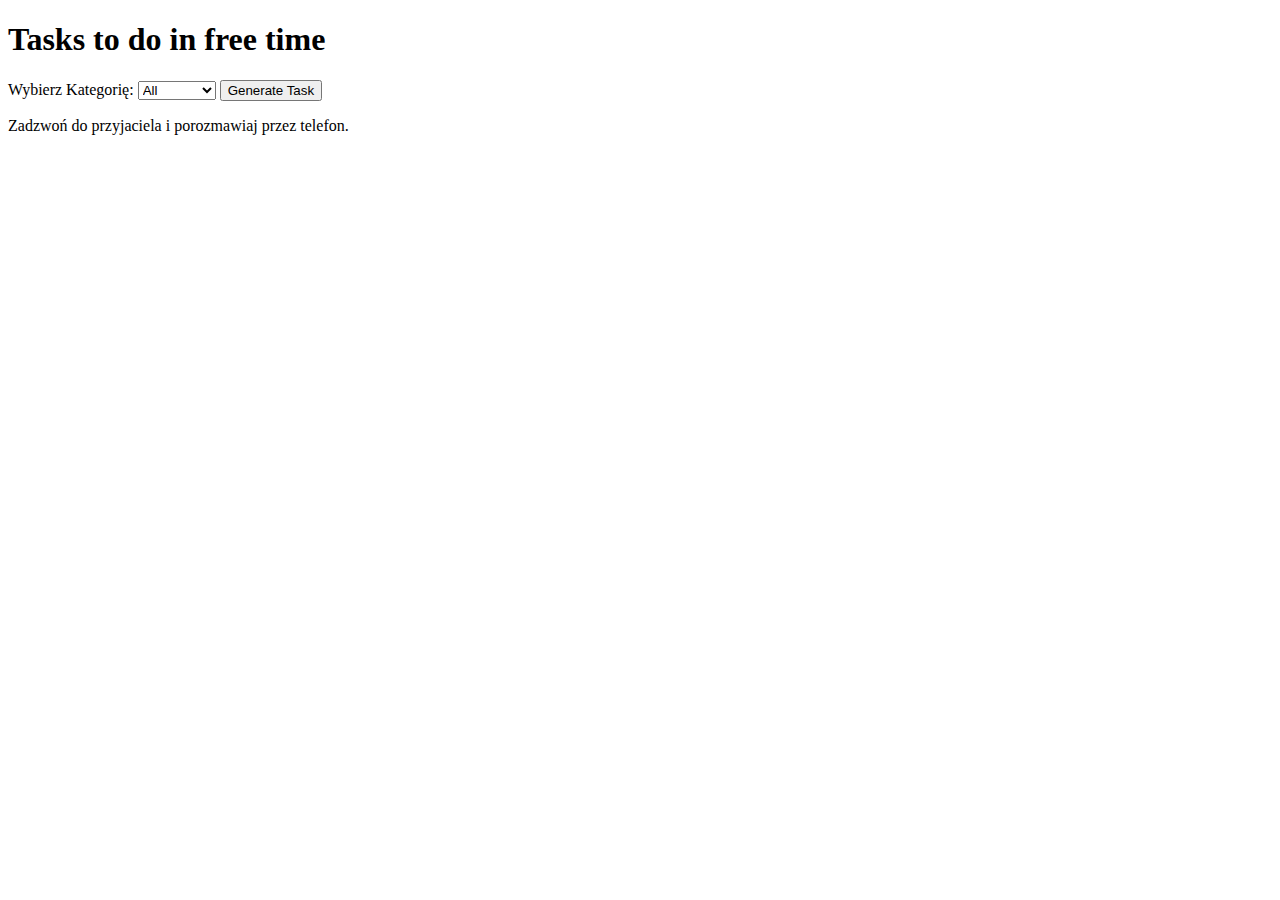
==== index.html @ dd7ee65e "R1 Created first functions" ====
<!DOCTYPE html>
<html lang="en">
<head>
    <meta charset="UTF-8">
    <meta name="viewport" content="width=device-width, initial-scale=1.0">
    <title>Random Task</title>
</head>
<body>
    <h1>Tasks to do in free time</h1>
    <label for="categorySelect">Wybierz Kategorię: </label>
    <select id="categorySelect">
        <option value="all">All</option>
        <option value="fitness">Fitness</option>
        <option value="creativity">Creativity</option>
        <option value="rest">Rest</option>
        <option value="learning">Learning</option>
      </select>
      <button class="generateRandomTask">Generate Task</button>
      <p class="task"></p>

    <script src="script.js"></script>
</body>
</html>
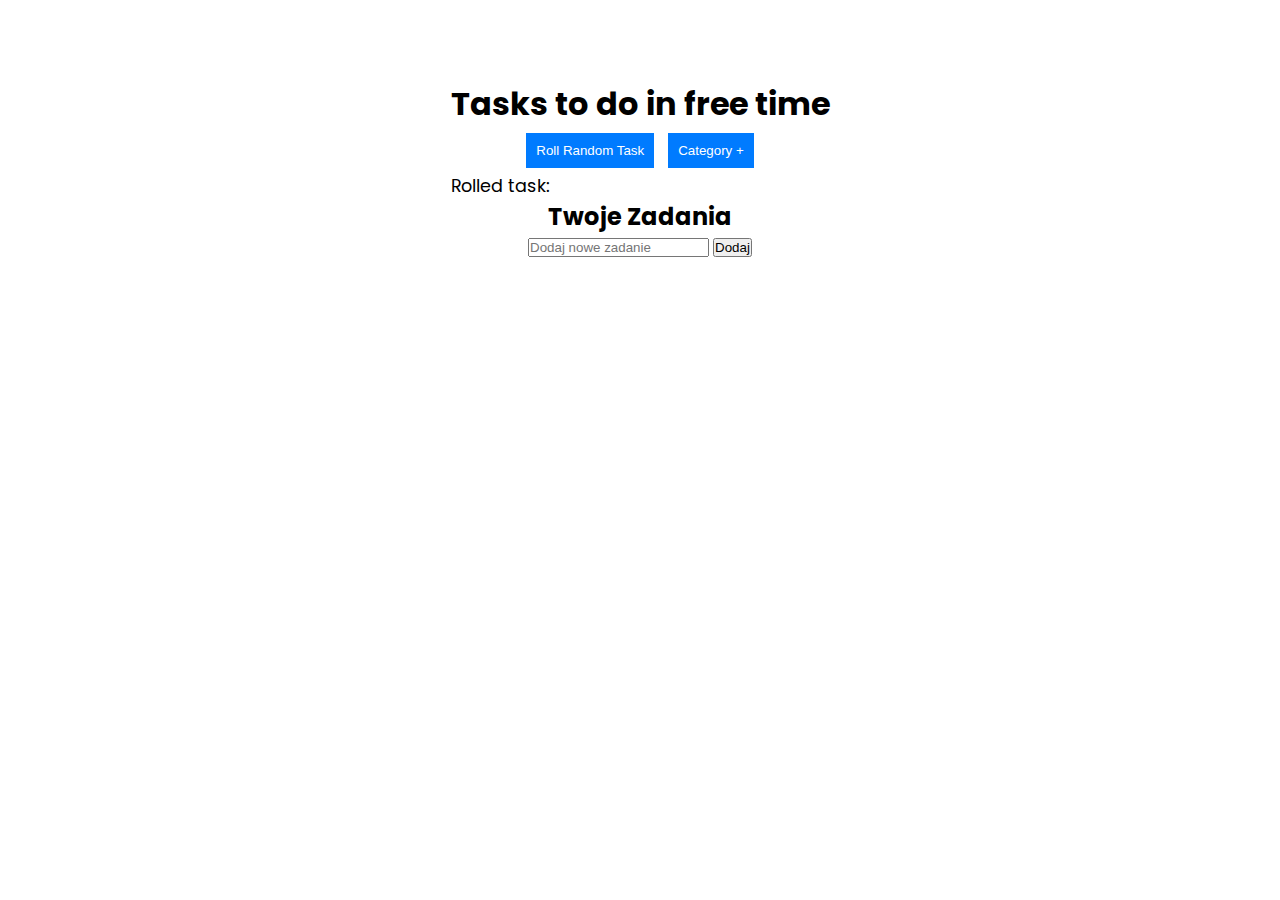
==== commit 38d1f0f2: "R2 implemented custom tasks, deleting custom tasks only on click on dumpster icon, added expanding c" ====
--- a/index.html
+++ b/index.html
@@ -4,19 +4,109 @@
     <meta charset="UTF-8">
     <meta name="viewport" content="width=device-width, initial-scale=1.0">
     <title>Random Task</title>
+    <style>
+
+@import url('https://fonts.googleapis.com/css2?family=Poppins:wght@300;400;600;700&display=swap');
+
+        * { 
+            padding: 0;
+            margin: 0;
+            box-sizing: border-box;
+        }
+
+        body {
+            font-family: 'Poppins', sans-serif;
+            display: flex;
+            justify-content: center;
+            align-items: center;
+        }
+
+        .wrapper {
+            text-align: center;
+            margin-top: 5rem;
+        }
+
+        li {
+            list-style: none;
+        }
+
+        .wrapper .category-expand {
+            display: inline-block;
+            margin: 5px;
+            padding: 10px;
+            background-color: #007BFF;
+            color: white;
+            border: none;
+            cursor: pointer;
+        }
+
+        .wrapper #roll-random-task {
+            display: inline-block;
+            margin: 5px;
+            padding: 10px;
+            background-color: #007BFF;
+            color: white;
+            border: none;
+            cursor: pointer;
+        }
+
+        .wrapper .rolledRandomTask {
+            display: flex;
+        }
+
+        .wrapper .rolledRandomTask p {
+            font-size: 1.1rem;
+        }
+
+        .wrapper .rolledRandomTask .description-paragraph {
+            margin-right: 0.4rem;
+        }
+
+        .category-button {
+            margin: 5px;
+            padding: 10px;
+            background-color: red;
+            color: white;
+            border: none;
+            cursor: pointer;
+            display: none;
+        }
+
+        .visible {
+            display: inline-block;
+        }
+
+        .delete-icon {
+            cursor: pointer;
+        }
+
+    </style>
 </head>
 <body>
-    <h1>Tasks to do in free time</h1>
-    <label for="categorySelect">Wybierz Kategorię: </label>
-    <select id="categorySelect">
-        <option value="all">All</option>
-        <option value="fitness">Fitness</option>
-        <option value="creativity">Creativity</option>
-        <option value="rest">Rest</option>
-        <option value="learning">Learning</option>
-      </select>
-      <button class="generateRandomTask">Generate Task</button>
-      <p class="task"></p>
+    <div class="wrapper">
+        <h1>Tasks to do in free time</h1>
+        <div class="choose-category">
+            <button id="roll-random-task" class="category-button" data-category="all">Roll Random Task</button>
+            <button class="category-expand">Category +</button>
+        </div>
+        <div class="category-list">
+            <button class="category-button" data-category="fitness">Fitness</button>
+            <button class="category-button" data-category="creativity">Creativity</button>
+            <button class="category-button" data-category="rest">Rest</button>
+            <button class="category-button" data-category="study">Study</button>
+         </div>
+        <div class="rolledRandomTask">
+            <p class="description-paragraph">Rolled task:</p>
+            <p class="task">  </p>
+        </div>
+        <div id="customTasks">
+            <h2>Twoje Zadania</h2>
+            <ul id="customTaskList">
+            </ul>
+            <input type="text" id="customTaskInput" placeholder="Dodaj nowe zadanie">
+            <button id="addCustomTask">Dodaj</button>
+        </div>
+    </div>
 
     <script src="script.js"></script>
 </body>
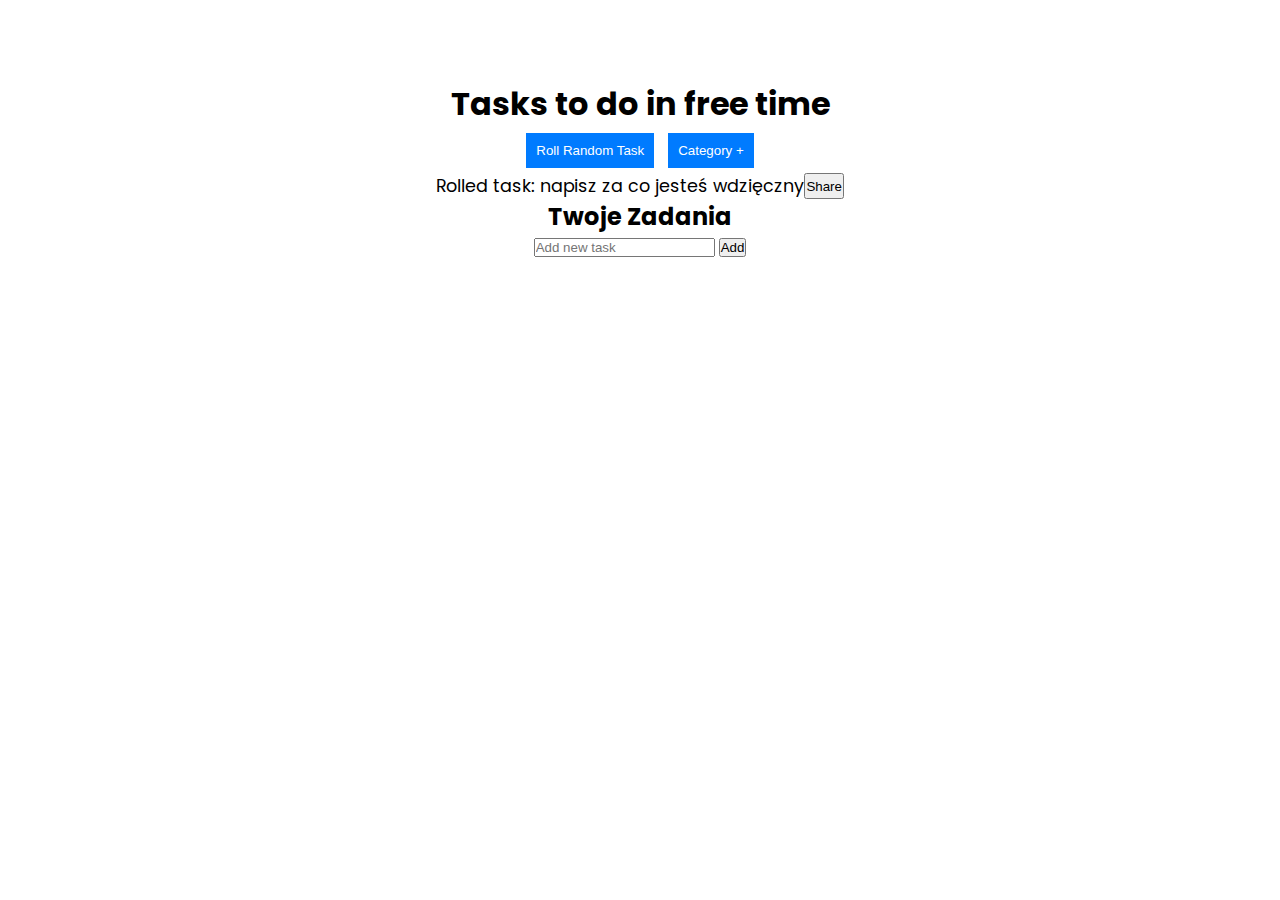
==== commit 2efdbb42: "R3, error text on add custom task, added edit custom task, share button on random task" ====
--- a/index.html
+++ b/index.html
@@ -76,8 +76,12 @@
             display: inline-block;
         }
 
-        .delete-icon {
+        .delete-icon, .edit-icon {
             cursor: pointer;
+        }
+
+        .err {
+            color: red;
         }
 
     </style>
@@ -98,14 +102,16 @@
         <div class="rolledRandomTask">
             <p class="description-paragraph">Rolled task:</p>
             <p class="task">  </p>
+            <button id="shareButton">Share</button>
         </div>
         <div id="customTasks">
             <h2>Twoje Zadania</h2>
             <ul id="customTaskList">
             </ul>
-            <input type="text" id="customTaskInput" placeholder="Dodaj nowe zadanie">
-            <button id="addCustomTask">Dodaj</button>
+            <input type="text" id="customTaskInput" placeholder="Add new task">
+            <button id="addCustomTask">Add</button>
         </div>
+        <p class="Add-error err"></p>
     </div>
 
     <script src="script.js"></script>
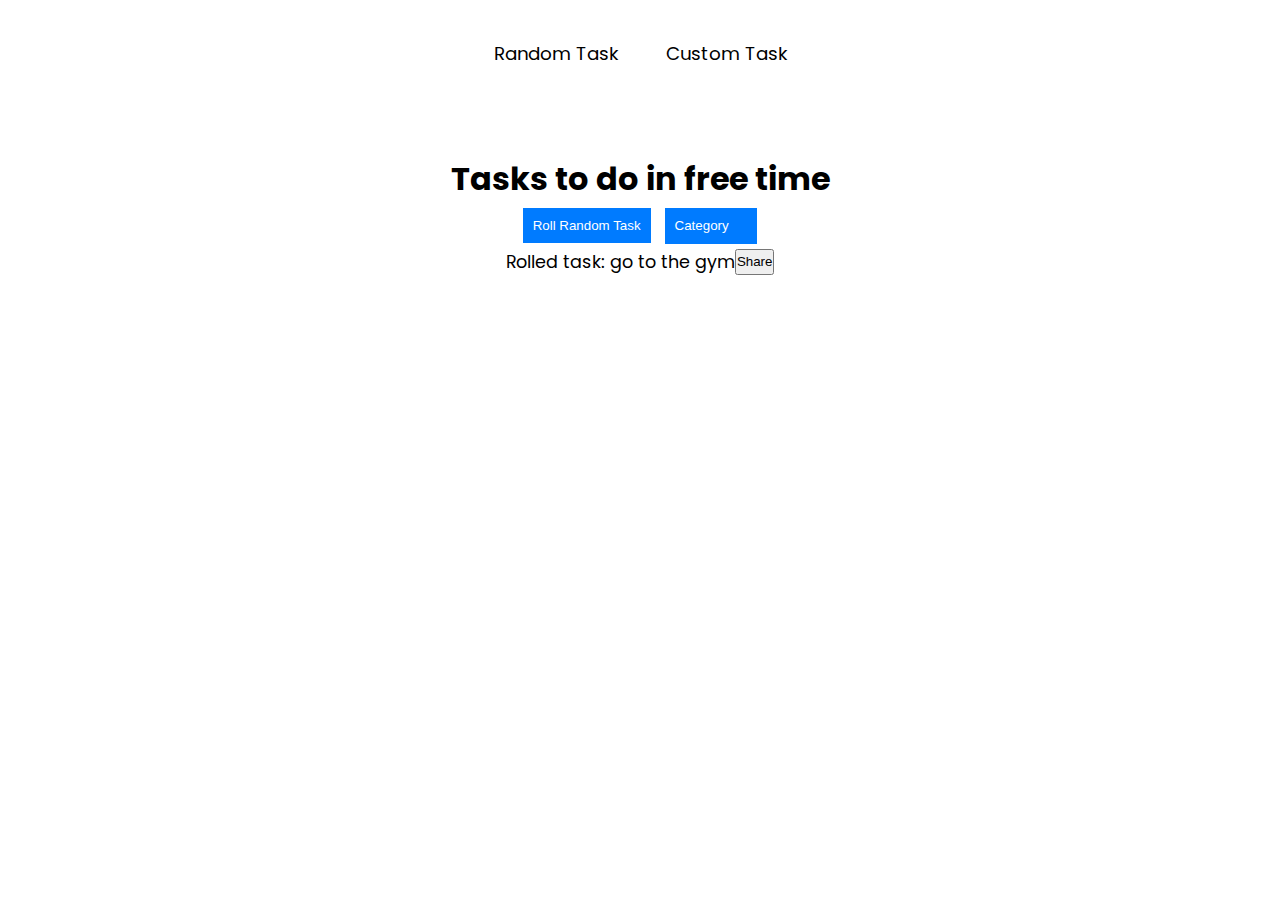
==== commit 3a8df056: "R5 created subpage" ====
--- a/index.html
+++ b/index.html
@@ -4,31 +4,17 @@
     <meta charset="UTF-8">
     <meta name="viewport" content="width=device-width, initial-scale=1.0">
     <title>Random Task</title>
+    <link rel="stylesheet" href="style.css">
     <style>
 
 @import url('https://fonts.googleapis.com/css2?family=Poppins:wght@300;400;600;700&display=swap');
 
-        * { 
-            padding: 0;
-            margin: 0;
-            box-sizing: border-box;
-        }
-
-        body {
-            font-family: 'Poppins', sans-serif;
-            display: flex;
-            justify-content: center;
-            align-items: center;
-        }
 
         .wrapper {
             text-align: center;
             margin-top: 5rem;
         }
 
-        li {
-            list-style: none;
-        }
 
         .wrapper .category-expand {
             display: inline-block;
@@ -38,6 +24,21 @@
             color: white;
             border: none;
             cursor: pointer;
+            align-items: center;
+        }
+
+        .category-expand .category-icon img {
+            vertical-align: middle;
+            width: 14px;
+            height: 14px;
+            margin-bottom: 1px;
+            margin-left: 1px;
+            transition: .3s;
+
+        }
+
+        .expanded .category-icon img {
+            transform: rotate(540deg);
         }
 
         .wrapper #roll-random-task {
@@ -52,6 +53,7 @@
 
         .wrapper .rolledRandomTask {
             display: flex;
+            justify-content: center;
         }
 
         .wrapper .rolledRandomTask p {
@@ -73,25 +75,23 @@
         }
 
         .visible {
-            display: inline-block;
-        }
-
-        .delete-icon, .edit-icon {
-            cursor: pointer;
-        }
-
-        .err {
-            color: red;
-        }
+    display: inline-block;
+}
 
     </style>
 </head>
 <body>
+    <nav>
+        <ul>
+            <li><a href="index.html">Random Task</a></li>
+            <li><a href="CustomTask.html">Custom Task</a></li>
+        </ul>
+    </nav>
     <div class="wrapper">
         <h1>Tasks to do in free time</h1>
         <div class="choose-category">
             <button id="roll-random-task" class="category-button" data-category="all">Roll Random Task</button>
-            <button class="category-expand">Category +</button>
+            <button class="category-expand">Category <span class="category-icon"><img src="https://i.imgur.com/KyCRoXn.png" alt=""></span></button>
         </div>
         <div class="category-list">
             <button class="category-button" data-category="fitness">Fitness</button>
@@ -104,14 +104,7 @@
             <p class="task">  </p>
             <button id="shareButton">Share</button>
         </div>
-        <div id="customTasks">
-            <h2>Twoje Zadania</h2>
-            <ul id="customTaskList">
-            </ul>
-            <input type="text" id="customTaskInput" placeholder="Add new task">
-            <button id="addCustomTask">Add</button>
-        </div>
-        <p class="Add-error err"></p>
+ 
     </div>
 
     <script src="script.js"></script>
--- a/style.css
+++ b/style.css
@@ -0,0 +1,38 @@
+* { 
+    padding: 0;
+    margin: 0;
+    box-sizing: border-box;
+}
+
+body {
+    font-family: 'Poppins', sans-serif;
+}
+
+nav {
+    margin-top: 2rem;
+}
+
+nav ul{
+    display: flex;
+    justify-content: center;
+}
+
+nav ul li {
+    padding: 0.5rem 1.5rem;
+    list-style: none;
+}
+
+nav ul li a {
+    color: #000;
+    font-size: 1.15rem;
+    text-decoration: none;
+}
+
+
+.completed {
+    text-decoration: line-through;
+}
+
+.err {
+    color: red;
+}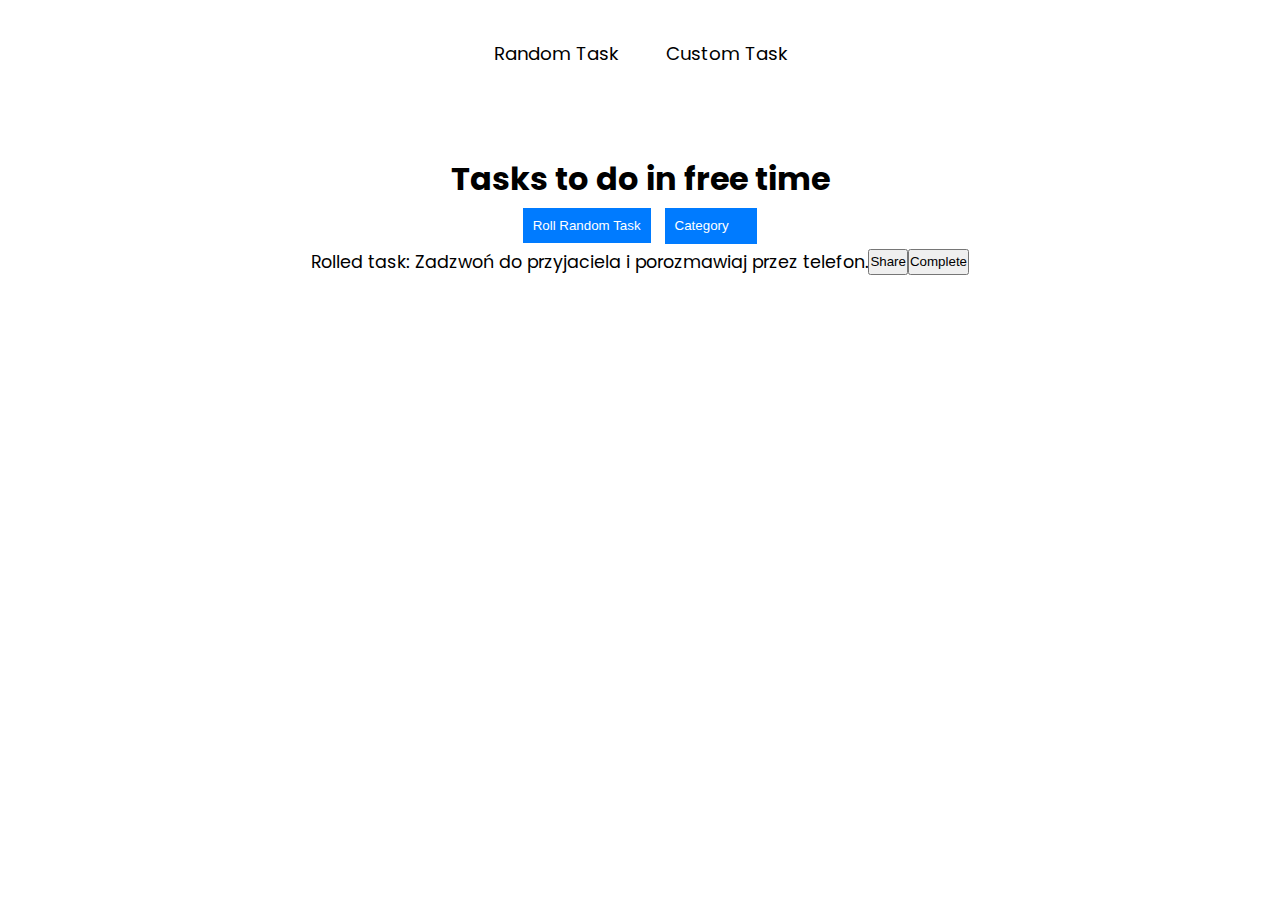
==== commit a9e0858f: "R6 added styles for custom tasks and some changes also in custom tasks" ====
--- a/index.html
+++ b/index.html
@@ -103,8 +103,8 @@
             <p class="description-paragraph">Rolled task:</p>
             <p class="task">  </p>
             <button id="shareButton">Share</button>
+            <button class="complete-button">Complete</button>
         </div>
- 
     </div>
 
     <script src="script.js"></script>
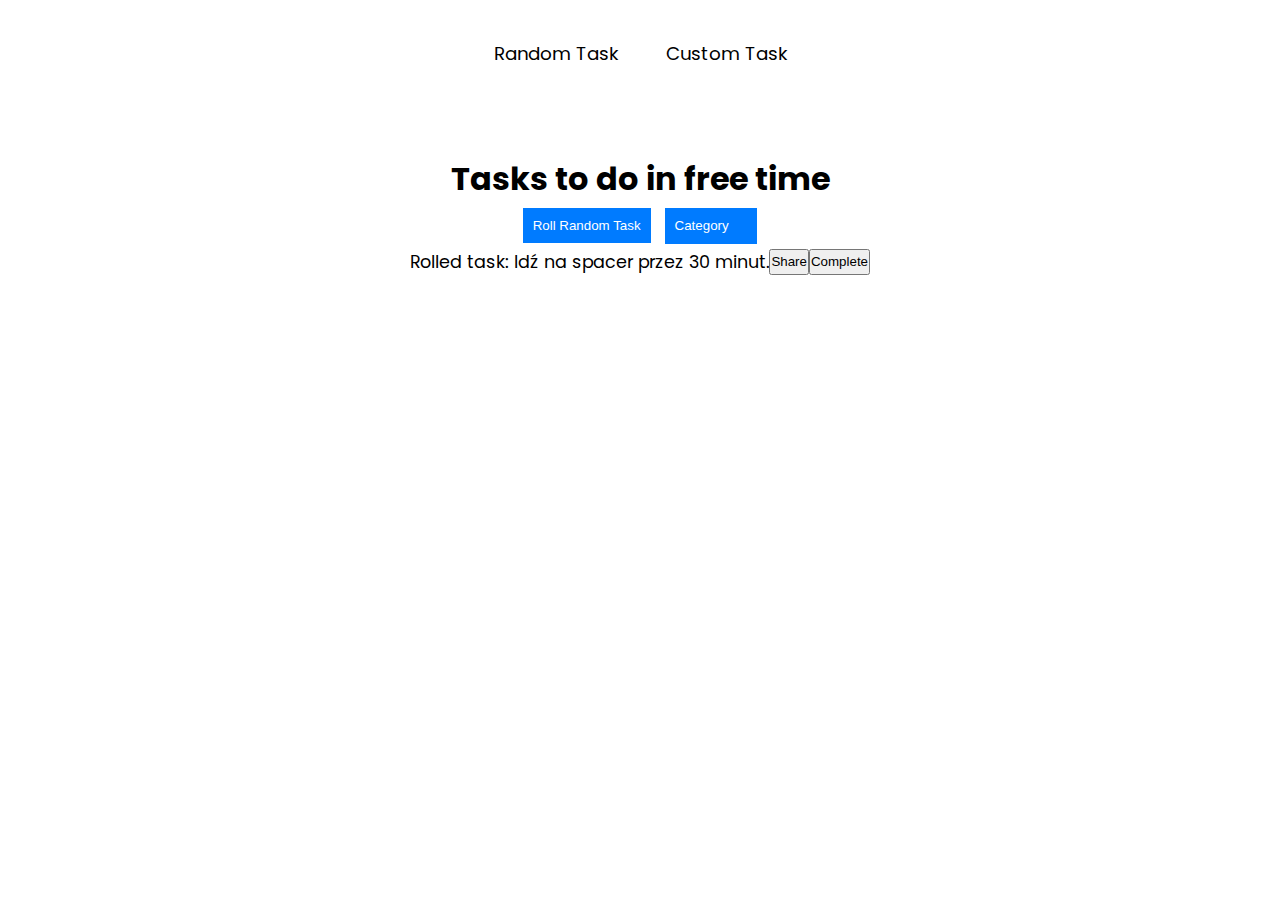
==== commit c93d0362: "R7 working custom task completed statistics and task history but some problems with editing task" ====
--- a/index.html
+++ b/index.html
@@ -67,7 +67,7 @@
         .category-button {
             margin: 5px;
             padding: 10px;
-            background-color: red;
+            background-color: #0055AA;
             color: white;
             border: none;
             cursor: pointer;
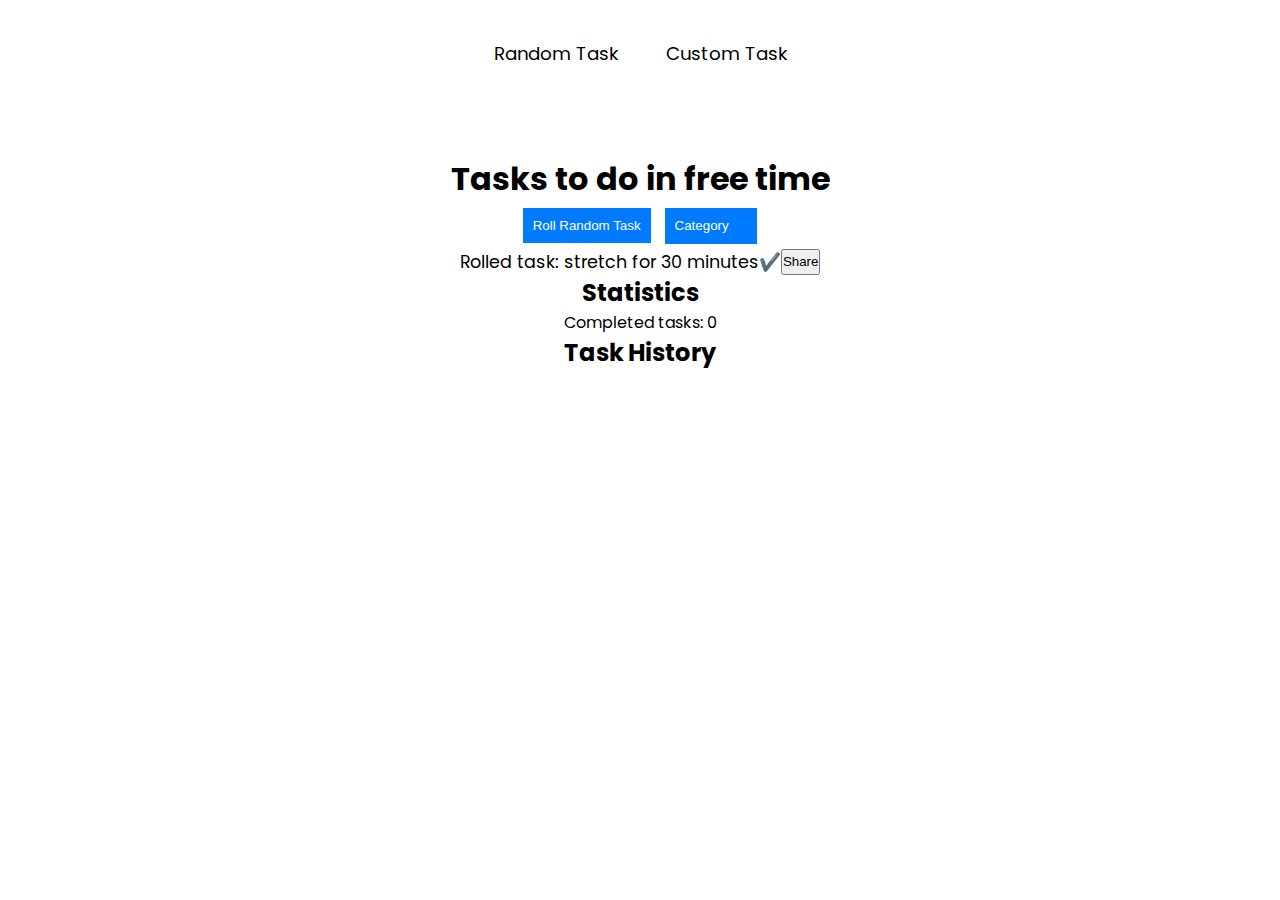
==== commit 7f82f731: "R9 working (almost perfect) statistics for random tasks" ====
--- a/index.html
+++ b/index.html
@@ -78,6 +78,14 @@
     display: inline-block;
 }
 
+.task {
+    cursor: pointer;
+}
+
+.complete-task {
+    cursor: pointer;
+}
+
     </style>
 </head>
 <body>
@@ -96,14 +104,25 @@
         <div class="category-list">
             <button class="category-button" data-category="fitness">Fitness</button>
             <button class="category-button" data-category="creativity">Creativity</button>
-            <button class="category-button" data-category="rest">Rest</button>
+            <button class="category-button" data-category="relax">Relax</button>
             <button class="category-button" data-category="study">Study</button>
          </div>
         <div class="rolledRandomTask">
             <p class="description-paragraph">Rolled task:</p>
-            <p class="task">  </p>
+            <p class="task"></p>
+            <p class="complete-task">✔️</p>
             <button id="shareButton">Share</button>
-            <button class="complete-button">Complete</button>
+        </div>
+        <div class="statistics">
+            <h2>Statistics</h2>
+            <p>Completed tasks: <span id="completedCount">0</span></p>
+        </div>
+        
+        <div class="history">
+            <h2>Task History</h2>
+            <ul id="taskHistory">
+                
+            </ul>
         </div>
     </div>
 
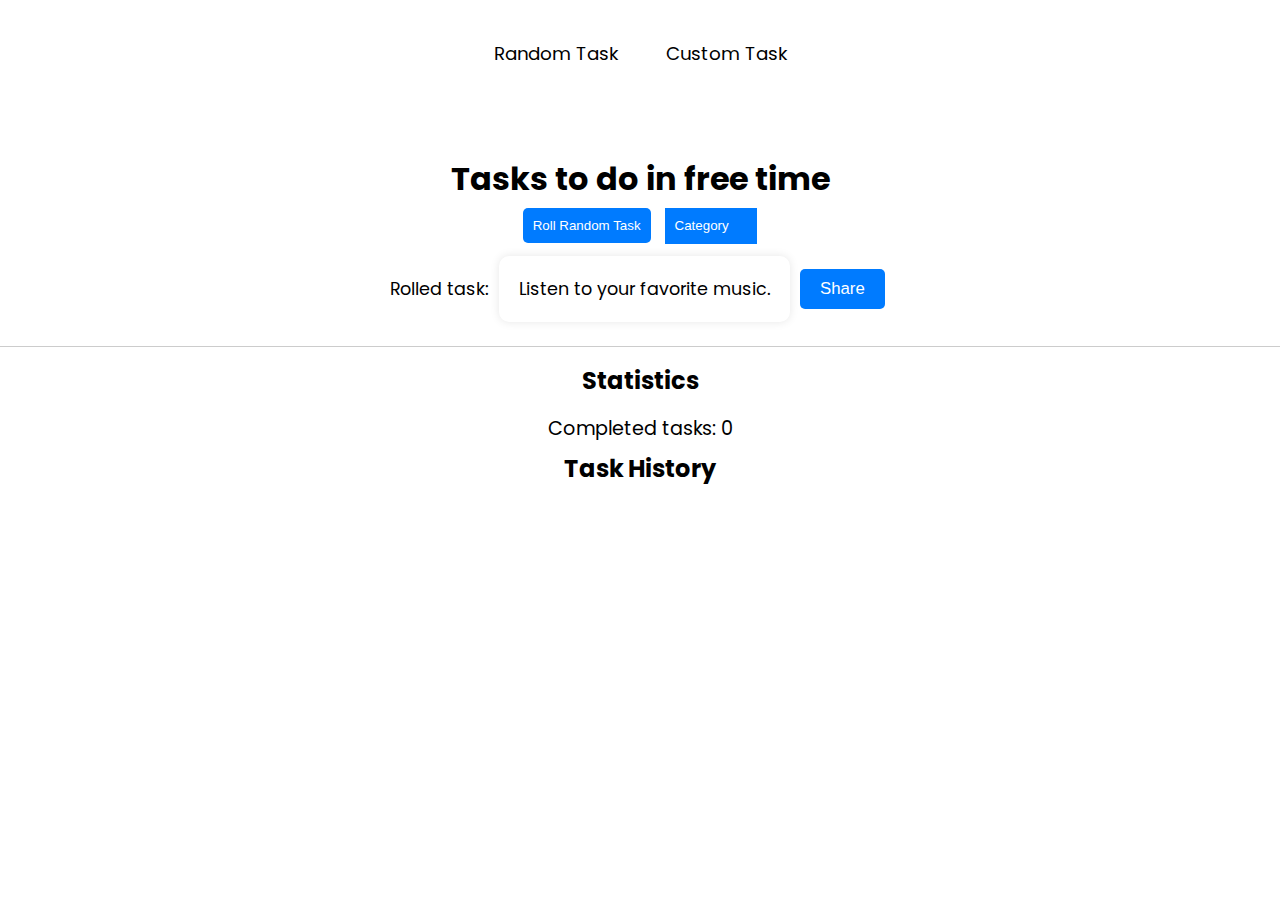
==== commit b5477829: "R10 Visual changes and fixes" ====
--- a/index.html
+++ b/index.html
@@ -7,7 +7,6 @@
     <link rel="stylesheet" href="style.css">
     <style>
 
-@import url('https://fonts.googleapis.com/css2?family=Poppins:wght@300;400;600;700&display=swap');
 
 
         .wrapper {
@@ -15,10 +14,24 @@
             margin-top: 5rem;
         }
 
+        .task {
+            background-color: #fff;
+            padding: 20px;
+            border-radius: 10px;
+            box-shadow: 0px 0px 10px rgba(0, 0, 0, 0.1);
+            max-width: 400px;
+            text-align: center;
+            font-size: 20px;
+            cursor: pointer;
+        }
 
+        .category-button:hover {
+            background-color: #0056b3;
+        }
+        
         .wrapper .category-expand {
             display: inline-block;
-            margin: 5px;
+            margin: 5px 5px 12px 5px;
             padding: 10px;
             background-color: #007BFF;
             color: white;
@@ -26,7 +39,7 @@
             cursor: pointer;
             align-items: center;
         }
-
+        
         .category-expand .category-icon img {
             vertical-align: middle;
             width: 14px;
@@ -34,13 +47,23 @@
             margin-bottom: 1px;
             margin-left: 1px;
             transition: .3s;
-
         }
-
+        
         .expanded .category-icon img {
             transform: rotate(540deg);
         }
-
+        
+        .category-button {
+            padding: 10px 20px;
+            margin: 5px 5px 12px 5px;
+            border-radius: 5px;
+            color: #fff;
+            background-color: #007BFF;
+            border: none;
+            display: none;
+            cursor: pointer;
+            transition: background-color 0.3s;
+        }
         .wrapper #roll-random-task {
             display: inline-block;
             margin: 5px;
@@ -54,6 +77,7 @@
         .wrapper .rolledRandomTask {
             display: flex;
             justify-content: center;
+            align-items: center;
         }
 
         .wrapper .rolledRandomTask p {
@@ -61,31 +85,32 @@
         }
 
         .wrapper .rolledRandomTask .description-paragraph {
-            margin-right: 0.4rem;
+            margin-right: 0.65rem;
         }
 
-        .category-button {
-            margin: 5px;
-            padding: 10px;
-            background-color: #0055AA;
-            color: white;
+        #shareButton {
+            background-color: #007BFF;
+            color: #fff;
             border: none;
+            padding: 10px 20px;
+            margin: 5px 5px 5px 0.65rem;
             cursor: pointer;
-            display: none;
+            border-radius: 5px;
+            font-size: 1.05rem;
+            transition: background-color 0.3s;
+        }
+
+        #shareButton:hover {
+            background-color: #0056b3;
         }
 
         .visible {
-    display: inline-block;
-}
+            display: inline-block;
+        }
 
-.task {
-    cursor: pointer;
-}
+     
 
-.complete-task {
-    cursor: pointer;
-}
-
+        
     </style>
 </head>
 <body>
@@ -110,17 +135,15 @@
         <div class="rolledRandomTask">
             <p class="description-paragraph">Rolled task:</p>
             <p class="task"></p>
-            <p class="complete-task">✔️</p>
             <button id="shareButton">Share</button>
         </div>
         <div class="statistics">
             <h2>Statistics</h2>
             <p>Completed tasks: <span id="completedCount">0</span></p>
         </div>
-        
-        <div class="history">
+        <div class="history-wrap">
             <h2>Task History</h2>
-            <ul id="taskHistory">
+            <ul class="history">
                 
             </ul>
         </div>
--- a/style.css
+++ b/style.css
@@ -1,3 +1,5 @@
+@import url('https://fonts.googleapis.com/css2?family=Poppins:wght@300;400;600;700&display=swap');
+
 * { 
     padding: 0;
     margin: 0;
@@ -35,4 +37,31 @@
 
 .err {
     color: red;
+}
+
+.statistics {
+    margin-top: 1.5rem;
+    border-top: 1px solid #ccc;
+    padding-top: 1rem;
+}
+
+.statistics h2 {
+    font-size: 1.5rem;
+    margin-bottom: 1rem;
+}
+
+.statistics p {
+    font-size: 1.2rem;
+    margin-bottom: 0.5rem;
+}
+
+.history {
+    margin-top: 1rem;
+    padding: 0;
+    list-style: none;
+}
+
+.history li {
+    font-size: 1.1rem;
+    margin-bottom: 0.5rem;
 }